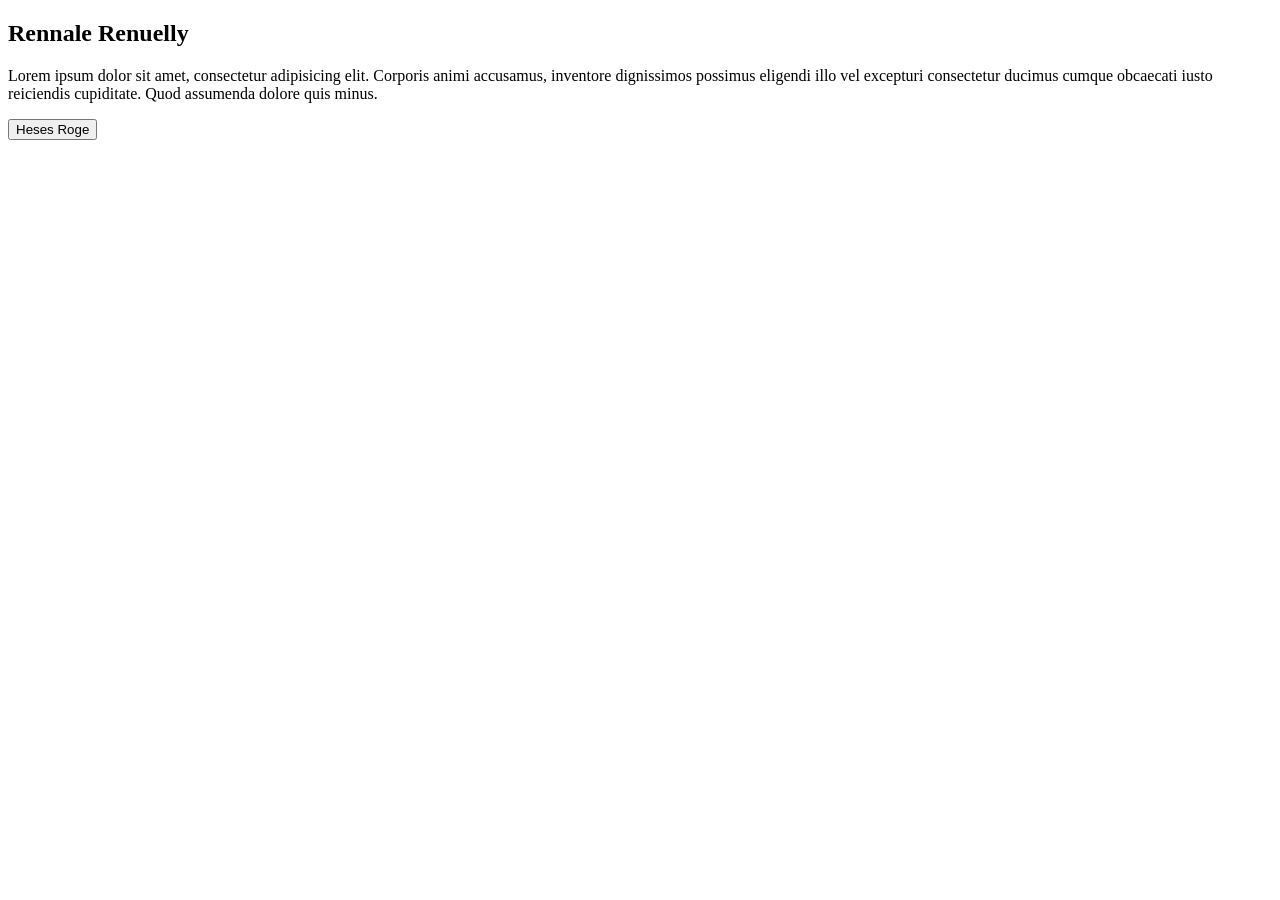
==== Html_Css/Html/Challenge1-GreenGoblin.html @ 664c9199 "Moved the code around for better organisation as well as staring out html and css" ====
<!DOCTYPE html>
<html lang="en">
<head>
    <meta charset="UTF-8">
    <meta name="viewport" content="width=device-width, initial-scale=1.0">
    <title>Green Goblin</title>
    <link rel="stylesheet" href="Challenge1.css">
</head>
<body>
    <section class="hero">
        <h1>Rennale Renuelly</h1>
        <p>Lorem ipsum dolor sit amet, consectetur adipisicing elit. Corporis animi accusamus, inventore dignissimos possimus eligendi illo vel excepturi consectetur ducimus cumque obcaecati iusto reiciendis cupiditate. Quod assumenda dolore quis minus.</p>
        
        <button>Heses Roge</button>
    </section>
    <main>
        <section class="middle-section">
            
        </section>
    </main>
    <footer></footer>
    
</body>
</html>
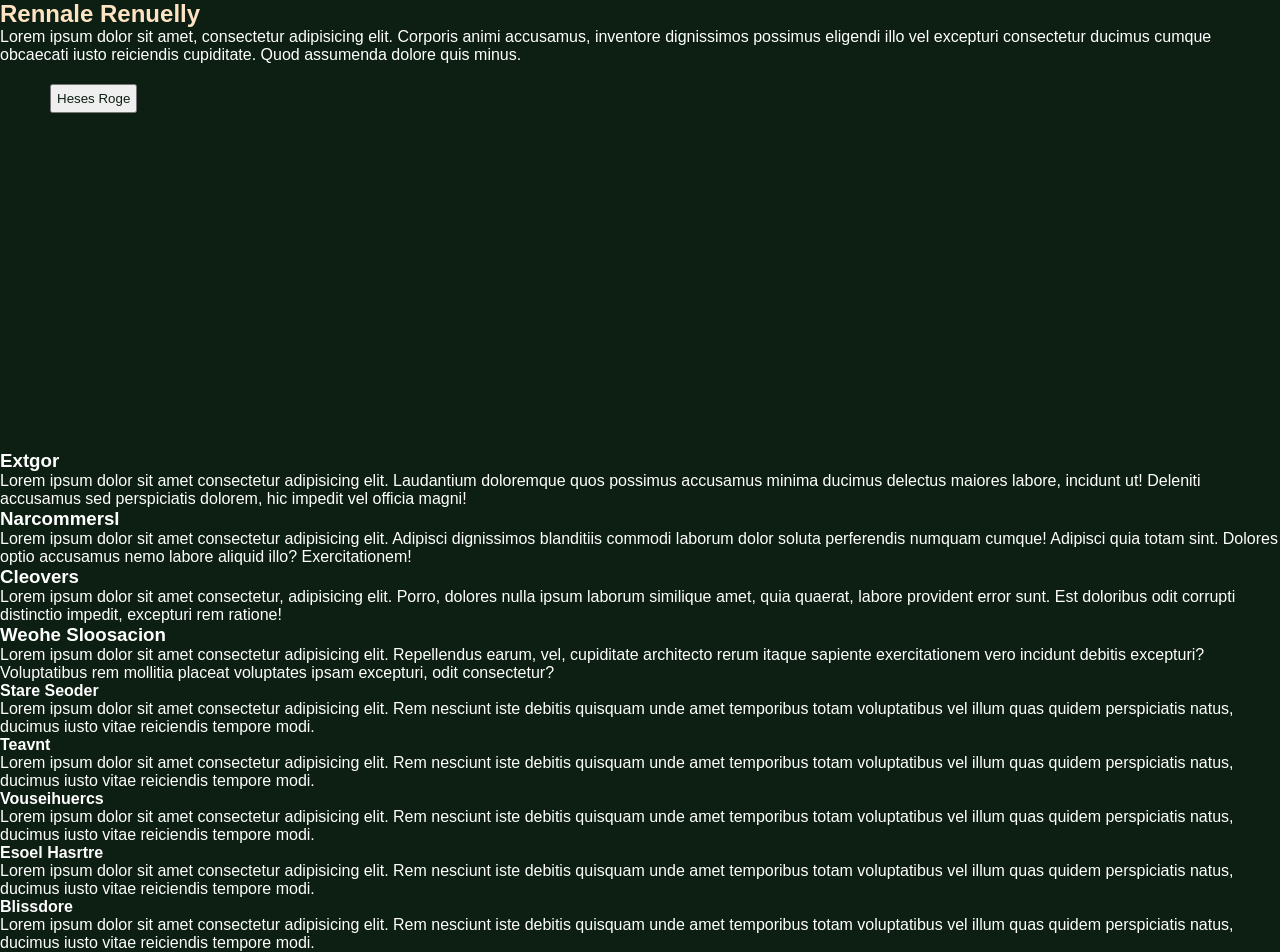
==== commit a31ae08e: "Made new changes" ====
--- a/Html_Css/Html/Challenge1-GreenGoblin.html
+++ b/Html_Css/Html/Challenge1-GreenGoblin.html
@@ -4,18 +4,59 @@
     <meta charset="UTF-8">
     <meta name="viewport" content="width=device-width, initial-scale=1.0">
     <title>Green Goblin</title>
-    <link rel="stylesheet" href="Challenge1.css">
+    <link rel="stylesheet" href="CSS/Challenge1.css">
 </head>
 <body>
     <section class="hero">
         <h1>Rennale Renuelly</h1>
         <p>Lorem ipsum dolor sit amet, consectetur adipisicing elit. Corporis animi accusamus, inventore dignissimos possimus eligendi illo vel excepturi consectetur ducimus cumque obcaecati iusto reiciendis cupiditate. Quod assumenda dolore quis minus.</p>
         
-        <button>Heses Roge</button>
+        <button class="header_button">Heses Roge</button>
     </section>
     <main>
         <section class="middle-section">
-            
+            <div class="features-container">
+                <div class="features-item">
+                    <h3>Extgor</h3>
+                    <p>Lorem ipsum dolor sit amet consectetur adipisicing elit. Laudantium doloremque quos possimus accusamus minima ducimus delectus maiores labore, incidunt ut! Deleniti accusamus sed perspiciatis dolorem, hic impedit vel officia magni!</p>
+                </div>
+                <div class="features-item">
+                    <h3>Narcommersl</h3>
+                    <p>Lorem ipsum dolor sit amet consectetur adipisicing elit. Adipisci dignissimos blanditiis commodi laborum dolor soluta perferendis numquam cumque! Adipisci quia totam sint. Dolores optio accusamus nemo labore aliquid illo? Exercitationem!</p>
+                </div>
+                <div class="features-item">
+                    <h3>Cleovers</h3>
+                    <p>Lorem ipsum dolor sit amet consectetur, adipisicing elit. Porro, dolores nulla ipsum laborum similique amet, quia quaerat, labore provident error sunt. Est doloribus odit corrupti distinctio impedit, excepturi rem ratione!</p>
+                </div>
+                <div class="features-item">
+                    <h3>Weohe Sloosacion</h3>
+                    <p>Lorem ipsum dolor sit amet consectetur adipisicing elit. Repellendus earum, vel, cupiditate architecto rerum itaque sapiente exercitationem vero incidunt debitis excepturi? Voluptatibus rem mollitia placeat voluptates ipsam excepturi, odit consectetur?</p>
+                </div>
+            </div>
+        </section>
+        <section class="card-grid">
+            <div class="card-container">
+                <div class="card green-card">
+                    <h4>Stare Seoder</h4>
+                    <p>Lorem ipsum dolor sit amet consectetur adipisicing elit. Rem nesciunt iste debitis quisquam unde amet temporibus totam voluptatibus vel illum quas quidem perspiciatis natus, ducimus iusto vitae reiciendis tempore modi.</p>
+                </div>
+                <div class="card dark-brown-card"><h4>Teavnt</h4>
+                    <p>Lorem ipsum dolor sit amet consectetur adipisicing elit. Rem nesciunt iste debitis quisquam unde amet temporibus totam voluptatibus vel illum quas quidem perspiciatis natus, ducimus iusto vitae reiciendis tempore modi.</p></div>
+                <div class="card light-brown-card">
+                    <h4>Vouseihuercs</h4>
+                    <p>Lorem ipsum dolor sit amet consectetur adipisicing elit. Rem nesciunt iste debitis quisquam unde amet temporibus totam voluptatibus vel illum quas quidem perspiciatis natus, ducimus iusto vitae reiciendis tempore modi.</p>
+                </div>
+                <div class="card img-card">
+                </div>
+                <div class="card dark-brown-card">
+                    <h4>Esoel Hasrtre</h4>
+                    <p>Lorem ipsum dolor sit amet consectetur adipisicing elit. Rem nesciunt iste debitis quisquam unde amet temporibus totam voluptatibus vel illum quas quidem perspiciatis natus, ducimus iusto vitae reiciendis tempore modi.</p>
+                </div>
+                <div class="card light-brown-card">
+                    <h4>Blissdore</h4>
+                    <p>Lorem ipsum dolor sit amet consectetur adipisicing elit. Rem nesciunt iste debitis quisquam unde amet temporibus totam voluptatibus vel illum quas quidem perspiciatis natus, ducimus iusto vitae reiciendis tempore modi.</p>
+                </div>
+            </div>
         </section>
     </main>
     <footer></footer>
--- a/Html_Css/Html/CSS/Challenge1.css
+++ b/Html_Css/Html/CSS/Challenge1.css
@@ -0,0 +1,34 @@
+* {
+    margin: 0;
+    padding: 0;
+    box-sizing: border-box;
+}
+
+body {
+    font-family: sans-serif;
+    background-color: #0d1f12;
+    color: #fff;
+}
+
+.hero {
+    background-image: url("Images/Header_background_upscayl_4x_upscayl-standard-4x.png");
+    min-height: 50vh;
+    background-size: cover;
+    background-position: center;
+    background-repeat: no-repeat;
+}
+h1 {
+    color: bisque;
+    text-align: left;
+    padding: auto;
+}
+p {
+    color: #fff;
+    text-align: left;
+}
+.header_button {
+    color: #0d1f12;
+    margin-top: 20px;
+    margin-left: 50px;
+    padding: 5px;
+}
